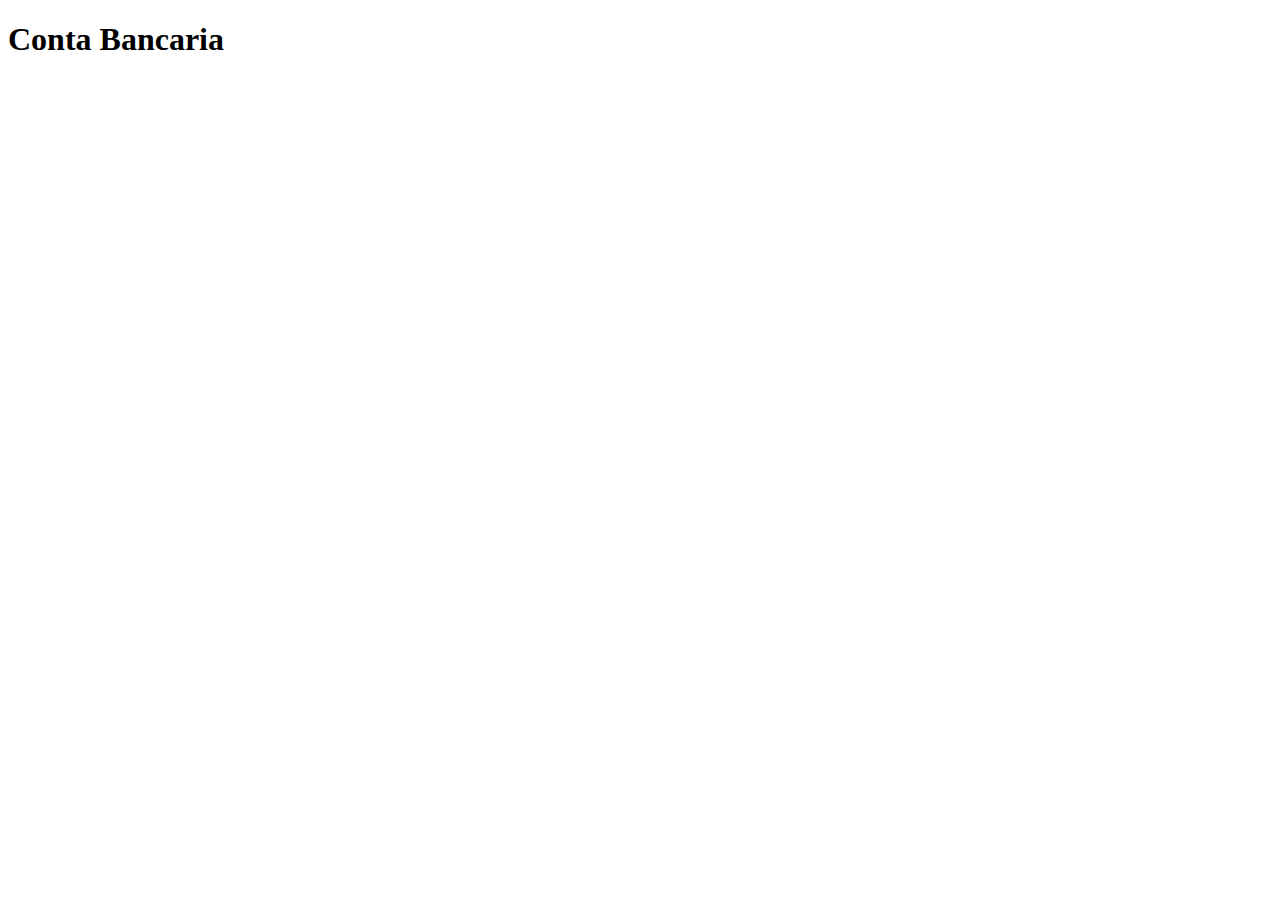
==== semana-4-exercicio1/index.html @ 35f6447e "[M1S04] Ex 1 - Conta bancaria Parte 1" ====
<!DOCTYPE html>
<html lang="en">
<head>
  <meta charset="UTF-8">
  <meta http-equiv="X-UA-Compatible" content="IE=edge">
  <meta name="viewport" content="width=device-width, initial-scale=1.0">
  <title>Conta Bancaria Parte 1</title>
</head>
<body>
  <header>
    <h1>Conta Bancaria</h1>
  </header>
  <main>
    <section>

    </section>
  </main>
  
  <script src="./src/script.js"></script>
</body>
</html>
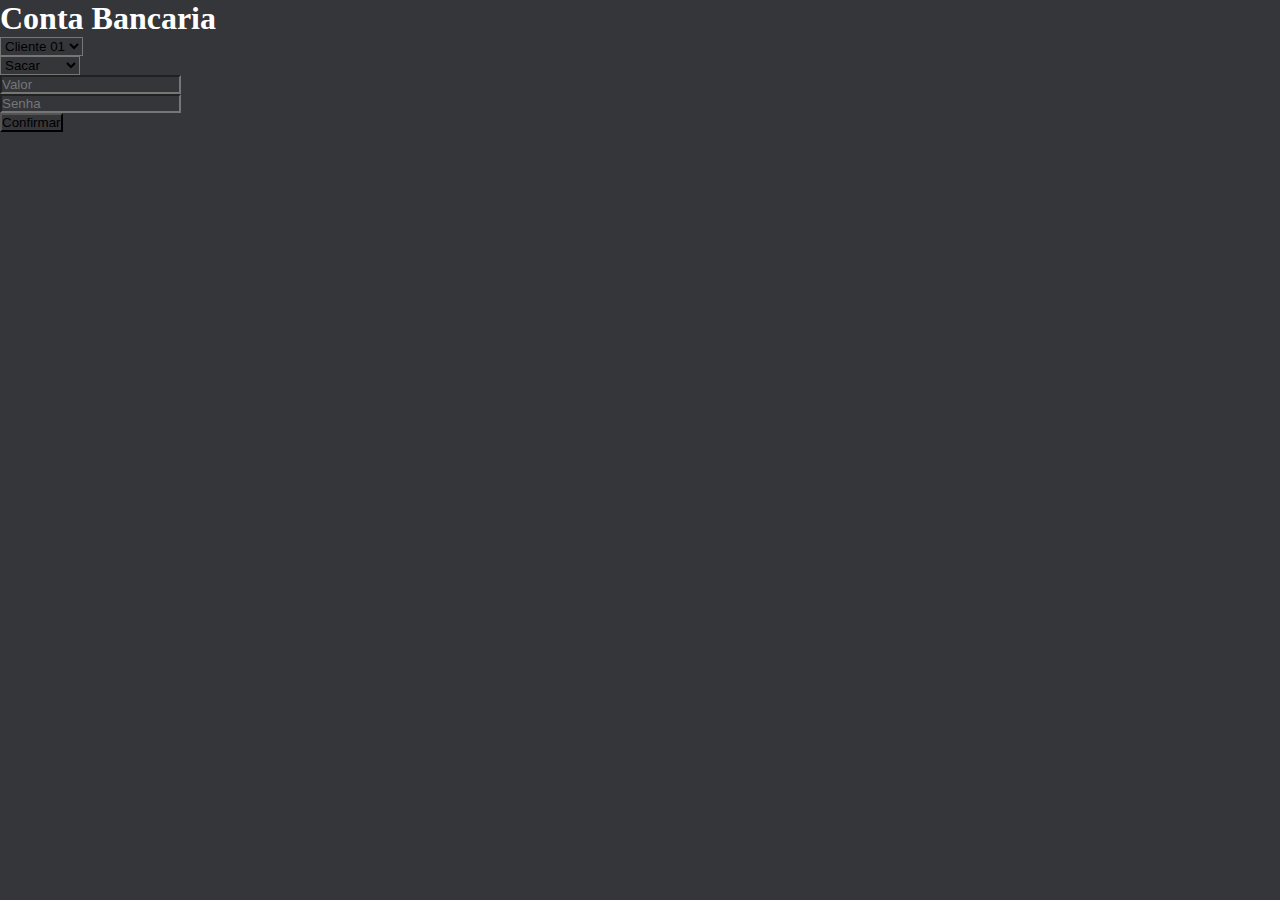
==== commit 8c42846e: "[M1S04] Conta bancária" ====
--- a/semana-4-exercicio1/index.html
+++ b/semana-4-exercicio1/index.html
@@ -5,14 +5,34 @@
   <meta http-equiv="X-UA-Compatible" content="IE=edge">
   <meta name="viewport" content="width=device-width, initial-scale=1.0">
   <title>Conta Bancaria Parte 1</title>
+  <link rel="stylesheet" href="style.css">
 </head>
-<body>
+<body onload="getAndCalculateValue()">
   <header>
     <h1>Conta Bancaria</h1>
   </header>
   <main>
     <section>
-
+      <div>
+        <select name="nameClient" id="nameClient">
+        </select>
+      </div>
+      <div>
+        <select name="bankAccount" id="bankAccount">
+          <option value="Saque">Sacar</option>
+          <option value="Depositar">Depositar</option>
+        </select>
+      </div>
+      
+      <div>
+        <input type="text" placeholder="Valor" id="money">
+      </div>
+      <div>
+        <input type="text" id="password" placeholder="Senha">
+      </div>
+      <div>
+        <button type="submit" onclick="getAndCalculateValue()">Confirmar</button>
+      </div>
     </section>
   </main>
   
--- a/semana-4-exercicio1/style.css
+++ b/semana-4-exercicio1/style.css
@@ -0,0 +1,9 @@
+*{
+  margin: 0;
+  padding: 0;
+  background-color: rgb(53, 54, 58);
+}
+
+h1{
+  color: white;
+}
